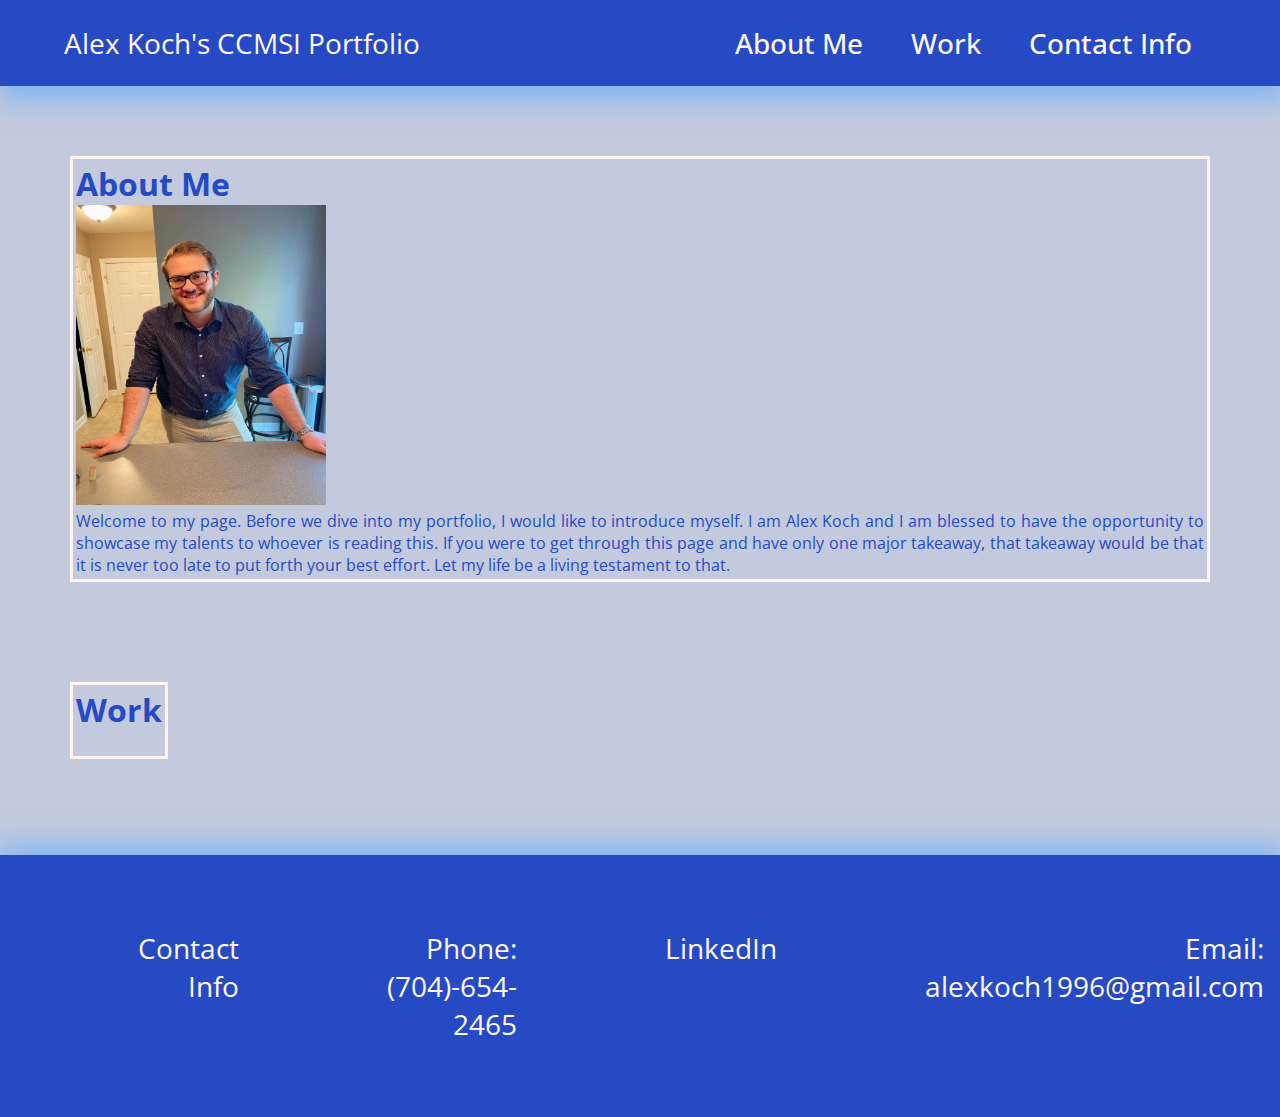
==== assets/index.html @ afa4e7fb "added nav bars, must finish content" ====
<!DOCTYPE html>

<html lang="en-us">

<head>
    <script src="myscripts.js"></script>
    <link href="https://fonts.googleapis.com/css2?family=Open+Sans+Condensed:wght@300&display=swap" rel="stylesheet">
    <link rel="stylesheet" type="text/css" href="css/style.css">
    <title>Portfolio</title>
</head>

<body>
    <header>
            <!-- navigation -->
            <nav>
                    <!-- logo -->
                    <a href="#" class="logo">Alex Koch's CCMSI Portfolio</a>
                    <!-- menu -->
                    <ul>
                        <li><a href="#" class="active">About Me</a></li>
                        <li><a href="#" class="active">Work</a></li>
                        <li><a href="#" class="active">Contact Info</a></li>
                    </ul>
            </nav>

        <div class="container-1">
        
            <div class="AboutMe">
                    <h1>About Me</h1>
                        <img src="./imgs/quarantine.jpg" 
                        alt="professional headshot" height="300px" width="250px">
                    <p>Welcome to my page. Before we dive into my portfolio, I would like to introduce myself. I am Alex Koch and I am blessed to have the opportunity to showcase my talents to whoever is reading this.
                        If you were to get through this page and have only one major takeaway, that takeaway would be that
                        it is never too late to put forth your best effort. Let my life be a living testament to that.
                        
                    </p>
            </div>
        
                <!-- work section -->
                <div class="Work">
                        <h1>Work</h1>
                            <br>
                            <p>
                            
    
    
                            </p>
    
    
           
                </div> 
        </div>            
            
        </header>
      
    
            <!-- contact info section -->
                <footer>
                        <div class="container-2">
                            <ul>
                            <li><a href="#" class="active">Contact Info</a></li>
                            <li><a href="#" class="active">Phone: (704)-654-2465</a></li>
                            <li><a href="https://www.linkedin.com/in/alex-koch-309641184/" 
                                class="active">LinkedIn</a></li>
                            <li><a href="#" class="active">Email: alexkoch1996@gmail.com</a></li>
                            </ul>
                       
                        </div>
                </footer>

    


</body>









</html>
---- assets/css/style.css ----
*{
    margin: 0px;
    padding: 0px;
    box-sizing: border-box;
}

body{

    background-color: rgb(196, 202, 221);
    margin: 0px;
    padding: 0px;
}

ul{
    display: flex;
    justify-content: space-between;
    list-style: none;
    align-items: stretch;
    margin: 0px;
    padding: 0px;
}

a{
    text-decoration: none;
}

a:hover{
    color: rgb(17, 17, 19);
}

.container-2 a:hover{
    color: rgb(17, 17, 19);
}
header{
    width: 100%;
    height: 95vh;
}

nav, footer{
    display: flex;
    justify-content: space-between;
    align-items: center;   
    background-color: rgb(37, 74, 196);
    box-shadow: 2px 2px 31px 7px rgba(87,170,255,0.8);
    padding: 0px 5%;
}
nav ul, footer{
    display: flex;
}

nav ul li a{
    display: flex;
    margin: 24px;
    font-family: 'Open Sans Condensed', sans-serif;
    color: seashell;
    font-size: 28px;
    font-weight: 500;
}

.logo{
    font-family: 'Open Sans Condensed', sans-serif;
    color: seashell;
    font-size: 28px;
}
 
.container-2 ul li a{
    display: flex;
    flex-direction: column;
    font-family: 'Open Sans Condensed', sans-serif;
    padding: 6px;
    color: seashell;
    font-size: 28px;
    margin: 68px;
    text-align: right;
}


.active{
    color: seashell;
}


.container-1{

    padding: 20px;
    display: flex;
    align-items: flex-start;
    flex-direction: column;
    flex-wrap: wrap;
}
.AboutMe, .Work {
    flex: 1;
    color:rgb(37, 74, 196);
    border: 5px;
    border: seashell;
    border-style: solid;
    padding: 3px;
    text-align: justify;
    font-family: 'Open Sans Condensed', sans-serif;
    margin: 50px;
}
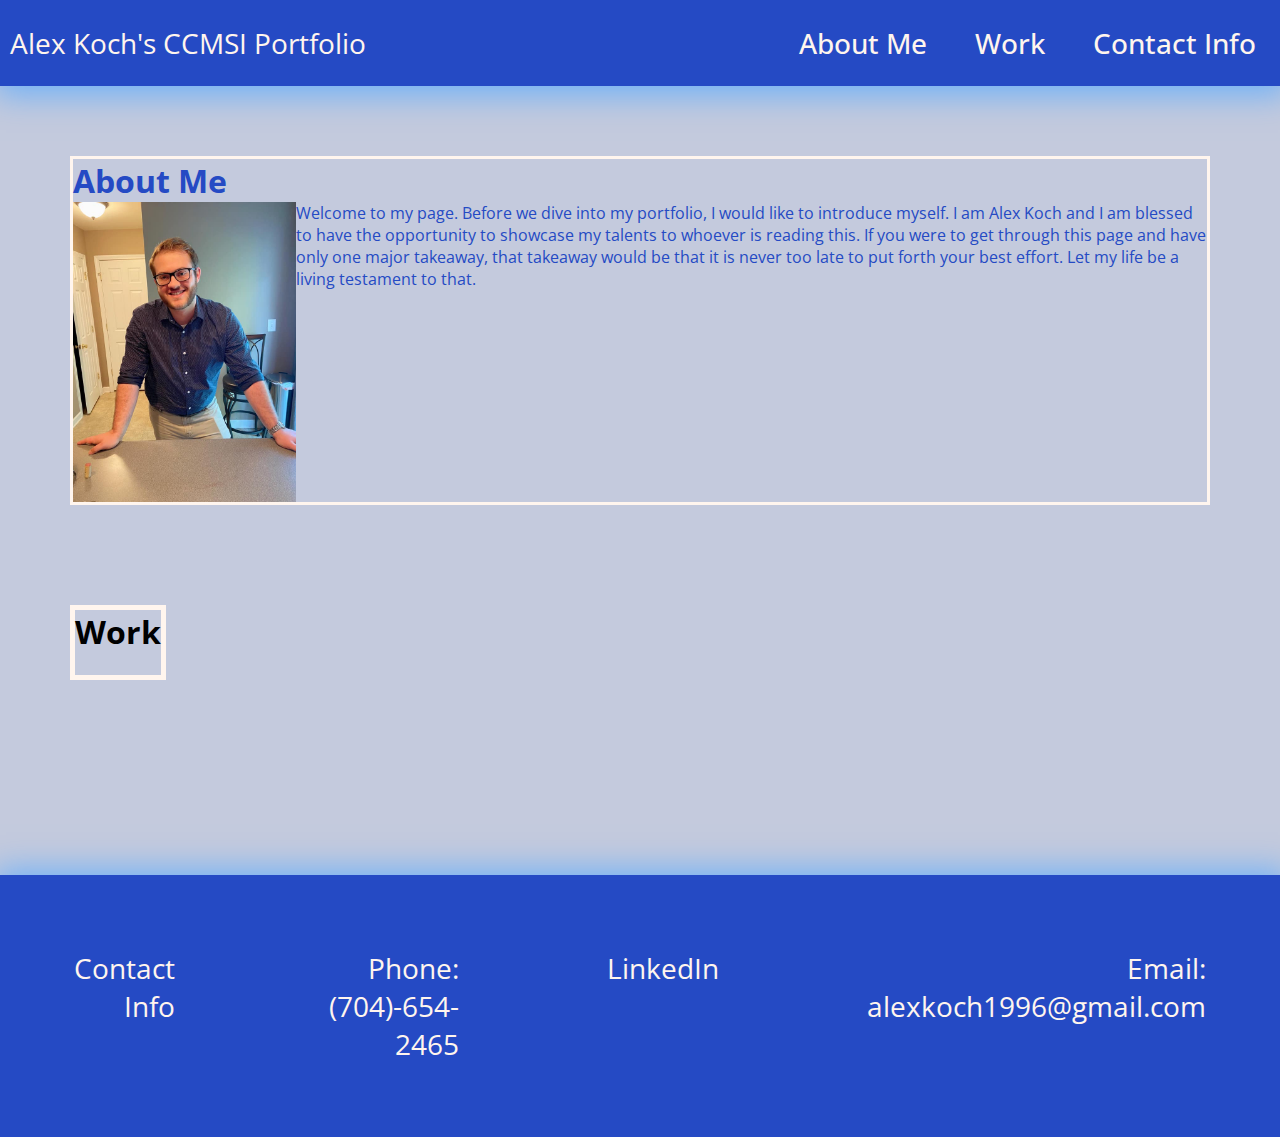
==== commit 65eb8144: "finished with tutoring session. still have to add content and images" ====
--- a/assets/index.html
+++ b/assets/index.html
@@ -27,13 +27,16 @@
         
             <div class="AboutMe">
                     <h1>About Me</h1>
+                    <div class="abtme">
                         <img src="./imgs/quarantine.jpg" 
                         alt="professional headshot" height="300px" width="250px">
-                    <p>Welcome to my page. Before we dive into my portfolio, I would like to introduce myself. I am Alex Koch and I am blessed to have the opportunity to showcase my talents to whoever is reading this.
+                        <p>Welcome to my page. Before we dive into my portfolio, I would like to introduce myself. I am Alex Koch and I am blessed to have the opportunity to showcase my talents to whoever is reading this.
                         If you were to get through this page and have only one major takeaway, that takeaway would be that
                         it is never too late to put forth your best effort. Let my life be a living testament to that.
                         
-                    </p>
+                        </p>
+                    </div>
+                        
             </div>
         
                 <!-- work section -->
--- a/assets/css/style.css
+++ b/assets/css/style.css
@@ -2,6 +2,11 @@
     margin: 0px;
     padding: 0px;
     box-sizing: border-box;
+    font-family: 'Open Sans Condensed', sans-serif;
+}
+:root {
+        --text-color: seashell;
+
 }
 
 body{
@@ -32,7 +37,7 @@
     color: rgb(17, 17, 19);
 }
 header{
-    width: 100%;
+    width: 100vw;
     height: 95vh;
 }
 
@@ -42,25 +47,29 @@
     align-items: center;   
     background-color: rgb(37, 74, 196);
     box-shadow: 2px 2px 31px 7px rgba(87,170,255,0.8);
-    padding: 0px 5%;
 }
 nav ul, footer{
     display: flex;
+}
+
+footer{
+    margin-top: 20px;
 }
 
 nav ul li a{
     display: flex;
     margin: 24px;
     font-family: 'Open Sans Condensed', sans-serif;
-    color: seashell;
+    color: var(--text-color);
     font-size: 28px;
     font-weight: 500;
 }
 
 .logo{
     font-family: 'Open Sans Condensed', sans-serif;
-    color: seashell;
+    color: var(--text-color);
     font-size: 28px;
+    margin-left: 10px;
 }
  
 .container-2 ul li a{
@@ -68,7 +77,7 @@
     flex-direction: column;
     font-family: 'Open Sans Condensed', sans-serif;
     padding: 6px;
-    color: seashell;
+    color: var(--text-color);
     font-size: 28px;
     margin: 68px;
     text-align: right;
@@ -76,7 +85,7 @@
 
 
 .active{
-    color: seashell;
+    color: var(--text-color);
 }
 
 
@@ -88,15 +97,44 @@
     flex-direction: column;
     flex-wrap: wrap;
 }
-.AboutMe, .Work {
+.AboutMe{
+    display: flex;
     flex: 1;
     color:rgb(37, 74, 196);
     border: 5px;
-    border: seashell;
+    border: var(--text-color);
     border-style: solid;
-    padding: 3px;
-    text-align: justify;
+    /* padding: 3px; */
     font-family: 'Open Sans Condensed', sans-serif;
     margin: 50px;
+    flex-direction: column;
 }
 
+.Work{
+    /* -webkit-box-shadow: 0px 0px 10px 0px #4B0082, 0px 0px 10px 0px #0000FF, 0px 0px 10px 0px #00FF00, 0px 0px 10px 0px #FFFF00, 0px 0px 10px 0px #FF7F00, 0px 0px 10px 0px #FF0000, 0px 0px 15px 5px rgba(0,0,0,0); */
+/* box-shadow: 0px 0px 10px 10px #4B0082, 0px 0px 10px 20px #0000FF, 0px 0px 10px 30px #00FF00, 0px 0px 10px 40px #FFFF00, 0px 0px 10px 50px #FF7F00, 0px 0px 10px 60px #FF0000, 0px 0px 15px 70px rgba(0,0,0,0); */
+border: solid 5px var(--text-color);
+margin: 50px;
+    
+}
+
+.abtme{
+    display: flex;
+    flex-direction: row;
+}
+
+@media screen and (max-width: 500px) {
+    .AboutMe{
+        height: 100px;
+    }
+    .abtme{
+        flex-direction: column;
+    }
+    .Work{
+        margin-bottom: 40px;
+       
+    }
+    footer{
+        margin-top: 100px;
+    }
+}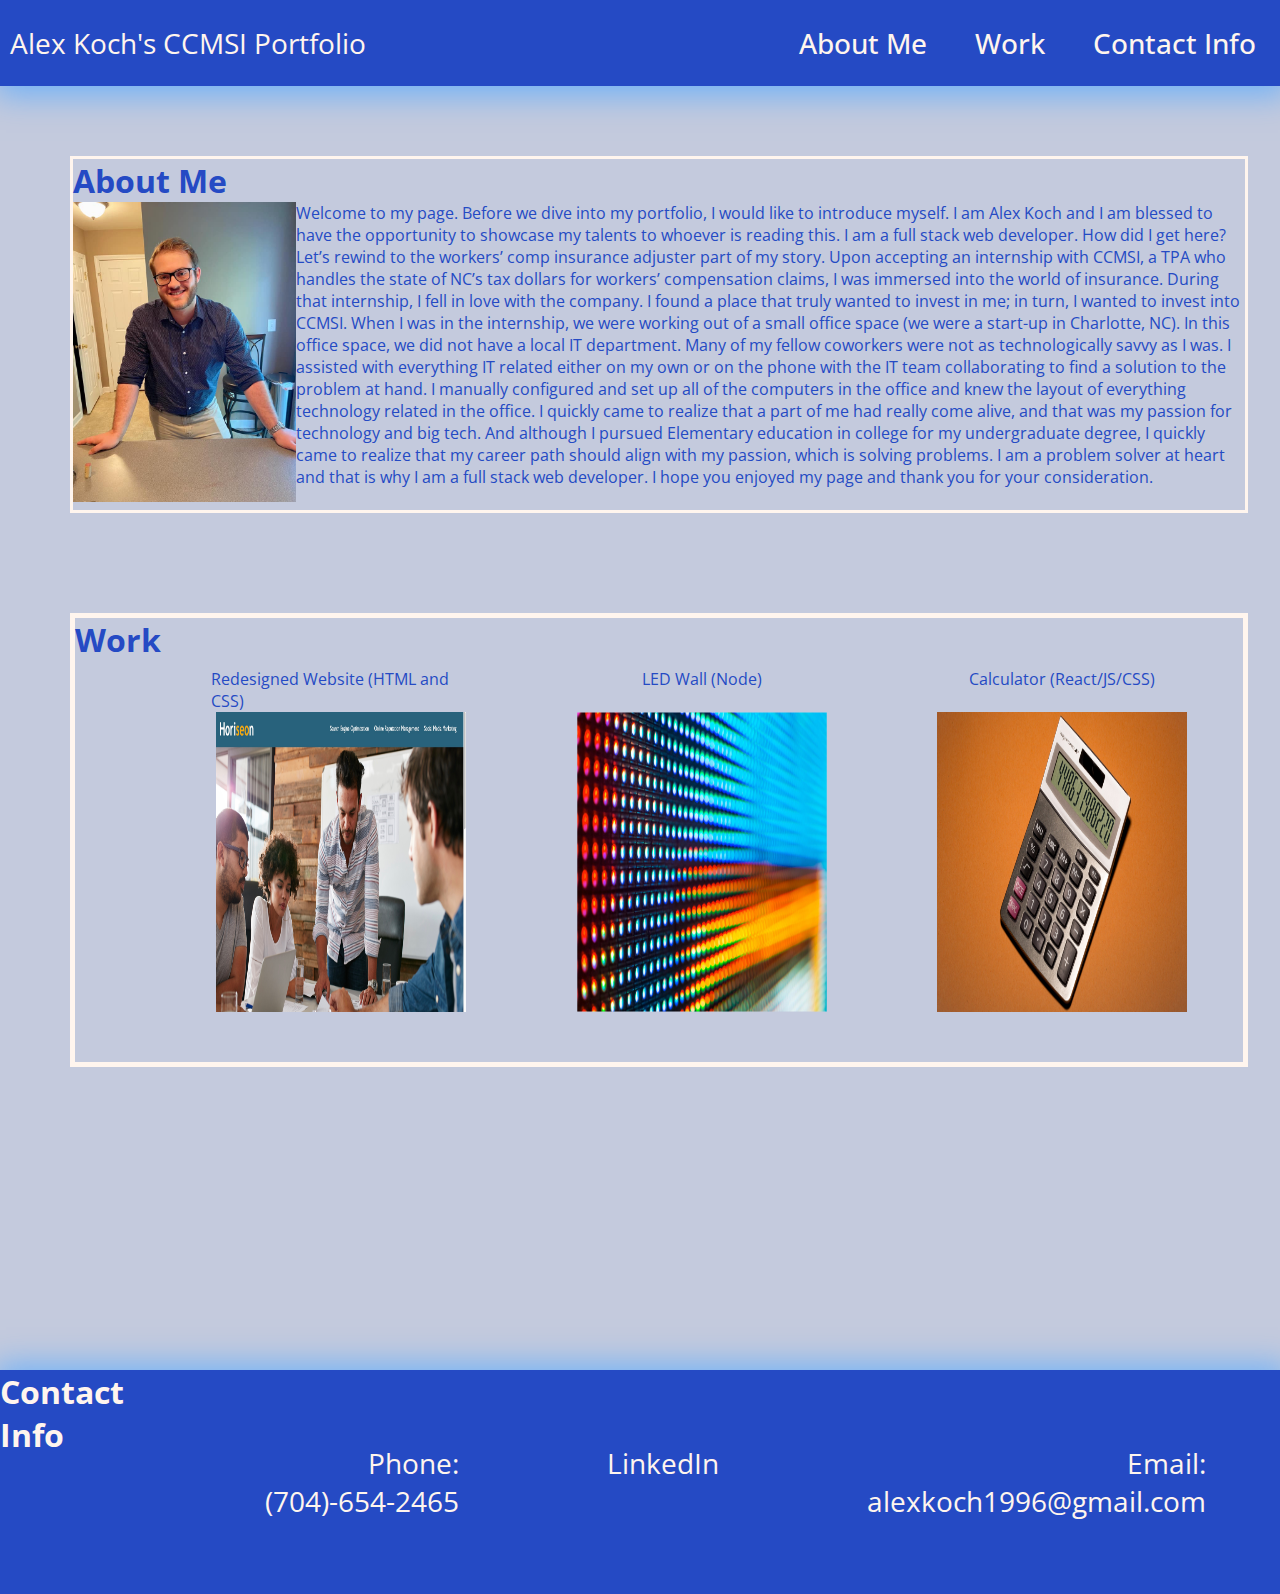
==== commit a6fa6d18: "finishing up the html pages with working links" ====
--- a/assets/index.html
+++ b/assets/index.html
@@ -3,8 +3,11 @@
 <html lang="en-us">
 
 <head>
+    <meta charset="UTF-8">
+    <meta name="viewport" content="width-device-width, initial-scale-1.0">
     <script src="myscripts.js"></script>
     <link href="https://fonts.googleapis.com/css2?family=Open+Sans+Condensed:wght@300&display=swap" rel="stylesheet">
+    <link rel="reset css" type="text/css" href="css/reset.css">
     <link rel="stylesheet" type="text/css" href="css/style.css">
     <title>Portfolio</title>
 </head>
@@ -17,51 +20,71 @@
                     <a href="#" class="logo">Alex Koch's CCMSI Portfolio</a>
                     <!-- menu -->
                     <ul>
-                        <li><a href="#" class="active">About Me</a></li>
-                        <li><a href="#" class="active">Work</a></li>
-                        <li><a href="#" class="active">Contact Info</a></li>
+                        <li><a href="#about" class="active">About Me</a></li>
+                        <li><a href="#work" class="active">Work</a></li>
+                        <li><a href="#contact" class="active">Contact Info</a></li>
                     </ul>
             </nav>
-
+        <!-- flexbox container "about me" section -->
         <div class="container-1">
         
             <div class="AboutMe">
-                    <h1>About Me</h1>
+                    <h1 id="about">About Me</h1>
                     <div class="abtme">
                         <img src="./imgs/quarantine.jpg" 
                         alt="professional headshot" height="300px" width="250px">
-                        <p>Welcome to my page. Before we dive into my portfolio, I would like to introduce myself. I am Alex Koch and I am blessed to have the opportunity to showcase my talents to whoever is reading this.
-                        If you were to get through this page and have only one major takeaway, that takeaway would be that
-                        it is never too late to put forth your best effort. Let my life be a living testament to that.
-                        
+                        <p>Welcome to my page. Before we dive into my portfolio, I would like to introduce myself. 
+                            I am Alex Koch and I am blessed to have the opportunity to showcase my talents to whoever is reading this. 
+                            I am a full stack web developer. How did I get here? Let’s rewind to the workers’ comp insurance adjuster part of my story. 
+                            Upon accepting an internship with CCMSI, a TPA who handles the state of NC’s tax dollars for workers’ compensation claims, 
+                            I was immersed into the world of insurance. During that internship, I fell in love with the company. I found a place that 
+                            truly wanted to invest in me; in turn, I wanted to invest into CCMSI. When I was in the internship, we were working out of 
+                            a small office space (we were a start-up in Charlotte, NC). In this office space, we did not have a local IT department. 
+                            Many of my fellow coworkers were not as technologically savvy as I was. I assisted with everything IT related either on my own 
+                            or on the phone with the IT team collaborating to find a solution to the problem at hand. I manually configured and set up all 
+                            of the computers in the office and knew the layout of everything technology related in the office. I quickly came to realize that 
+                            a part of me had really come alive, and that was my passion for technology and big tech. And although I pursued Elementary education 
+                            in college for my undergraduate degree, I quickly came to realize that my career path should align with my passion, which is solving 
+                            problems. I am a problem solver at heart and that is why I am a full stack web developer. I hope you enjoyed my page and thank you for 
+                            your consideration.
+ 
                         </p>
                     </div>
                         
             </div>
         
-                <!-- work section -->
+                <!-- "work" section -->
                 <div class="Work">
-                        <h1>Work</h1>
-                            <br>
-                            <p>
-                            
-    
-    
-                            </p>
-    
-    
-           
+                        <h1 id="work">Work</h1>
+                        <div class="website">
+                                <p>Redesigned Website (HTML and CSS)</p>
+                                <img src="./imgs/horiseon.jpg" 
+                                alt="redesigned website" height="300px" width="250px">
+                        </div>
+
+                        <div class="LEDwall">
+                                <p>LED Wall (Node)</p>
+                                <img src="./imgs/led-wall.jpg" alt="LED wall" 
+                                height="300px" width="250px">
+                        </div> 
+                        
+                        <div class="Calculator">
+                                <p>Calculator (React/JS/CSS)</p>
+                                <img src="./imgs/calculator.jpg" alt="calculator"
+                                height="300px" width="250px">
+                        </div>
                 </div> 
         </div>            
             
         </header>
       
     
-            <!-- contact info section -->
+         
                 <footer>
+                       <!-- contact info section -->
                         <div class="container-2">
                             <ul>
-                            <li><a href="#" class="active">Contact Info</a></li>
+                            <h1 id="contact">Contact Info</h1></li>
                             <li><a href="#" class="active">Phone: (704)-654-2465</a></li>
                             <li><a href="https://www.linkedin.com/in/alex-koch-309641184/" 
                                 class="active">LinkedIn</a></li>
--- a/assets/css/style.css
+++ b/assets/css/style.css
@@ -38,7 +38,7 @@
 }
 header{
     width: 100vw;
-    height: 95vh;
+    height: 150vh;
 }
 
 nav, footer{
@@ -54,6 +54,7 @@
 
 footer{
     margin-top: 20px;
+
 }
 
 nav ul li a{
@@ -104,18 +105,9 @@
     border: 5px;
     border: var(--text-color);
     border-style: solid;
-    /* padding: 3px; */
     font-family: 'Open Sans Condensed', sans-serif;
     margin: 50px;
     flex-direction: column;
-}
-
-.Work{
-    /* -webkit-box-shadow: 0px 0px 10px 0px #4B0082, 0px 0px 10px 0px #0000FF, 0px 0px 10px 0px #00FF00, 0px 0px 10px 0px #FFFF00, 0px 0px 10px 0px #FF7F00, 0px 0px 10px 0px #FF0000, 0px 0px 15px 5px rgba(0,0,0,0); */
-/* box-shadow: 0px 0px 10px 10px #4B0082, 0px 0px 10px 20px #0000FF, 0px 0px 10px 30px #00FF00, 0px 0px 10px 40px #FFFF00, 0px 0px 10px 50px #FF7F00, 0px 0px 10px 60px #FF0000, 0px 0px 15px 70px rgba(0,0,0,0); */
-border: solid 5px var(--text-color);
-margin: 50px;
-    
 }
 
 .abtme{
@@ -123,18 +115,70 @@
     flex-direction: row;
 }
 
+.Work{
+    color: rgb(37, 74, 196);
+    border: solid 5px var(--text-color);
+    margin: 50px;
+    display: flex;
+    flex-direction: row;
+    width: 92vw;
+        
+}
+
+.website, .LEDwall, .Calculator{
+    border-width: 100vw;
+    margin: 50px;
+    display: flex;
+    flex: 1;
+    justify-content: space-between;
+    border: var(--text-color);
+    flex-direction: column;
+    color: rgb(37, 74, 196);
+    flex-wrap: wrap;
+    box-sizing: border-box;
+    padding: 0px;
+    align-items: center;
+    justify-content: space-between;
+}
+
+.container-2{color: var(--text-color);}
 @media screen and (max-width: 500px) {
+
+    header{
+        height: 550vw;
+    }
     .AboutMe{
         height: 100px;
     }
     .abtme{
         flex-direction: column;
     }
+       
+    footer{
+        margin-top: 0px;
+    }
+    .container-2 ul li a{
+        width: 3px;
+        align-items: flex-end;
+        flex-wrap: wrap;
+        margin-left: 2px;
+        flex-direction: column;
+        text-align: center;
+    }
     .Work{
-        margin-bottom: 40px;
-       
+        height: auto;
+        display: flex;
+        flex-direction: column;
+        flex-wrap: wrap;
+        width: auto;
     }
-    footer{
-        margin-top: 100px;
+
+    .website, .LEDwall, .Calculator{
+        display: flex;
+        flex-wrap: wrap;
+        flex-direction: column;
+        align-items: center;
+        justify-content: center;
     }
+    
 }